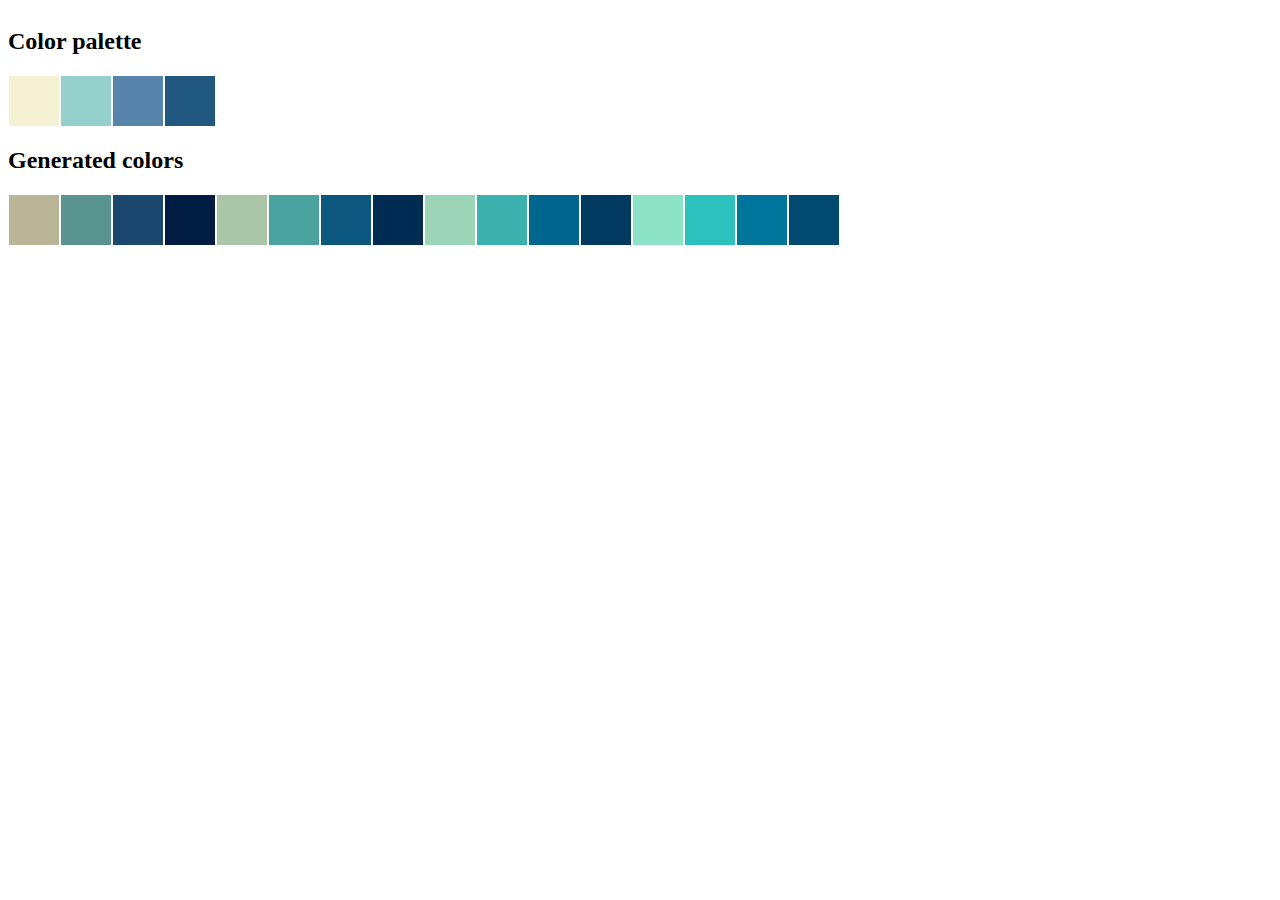
==== color-generator-in-specific-range.html @ cb6464dc "Created d3 charts with color generator from color palette" ====
<!DOCTYPE html>
<html lang="en">
  <head>
    <meta charset="UTF-8" />
    <meta http-equiv="X-UA-Compatible" content="IE=edge" />
    <meta name="viewport" content="width=device-width, initial-scale=1.0" />
    <title>Color Generator</title>
    <style>
      body {
        display: flex;
        flex-direction: column;
        flex-wrap: wrap;
      }
      .square {
        width: 50px;
        height: 50px;
        margin: 1px;
      }
      .color1 {
        background-color: rgb(245, 242, 212);
      }
      .color2 {
        background-color: rgb(149, 208, 204);
      }
      .color3 {
        background-color: rgb(86, 132, 171);
      }
      .color4 {
        background-color: rgb(33, 88, 127);
      }
      .squares-wrapper {
          display: flex;
          flex-wrap: wrap;
          flex-direction: row;
      }
    </style>
  </head>
  <body>
      <h2>
          Color palette
      </h1>
    <div class="squares-wrapper">
      <div class="square color1"></div>
      <div class="square color2"></div>
      <div class="square color3"></div>
      <div class="square color4"></div>
    </div>
    <h2>
        Generated colors
    </h1>
    <div class="squares-wrapper" id="generated-colors"></div>
    <script type="application/javascript">
      function generateRandom(min = 0, max = 100) {
        const difference = max - min;
        let rand = Math.random();
        rand = Math.floor(rand * difference);
        rand = rand + min;
        return rand;
      }
      const r = () => (Math.random() * 256) >> 0;
      const color = `rgb(${r()}, ${r()}, ${r()})`;

      function createdColoredSquare(color) {
        const div = document.createElement("div");
        div.classList.add("square");
        div.style.backgroundColor = color;
        return div;
      }

      function insertColoredSquare(color) {
        const div = createdColoredSquare(color);
        document.getElementById("generated-colors").appendChild(div);
      }

      const COLOR_SCHEMES = [
        [245, 242, 212],
        [149, 208, 204],
        [86, 132, 171],
        [33, 88, 127],
      ];

      const ABSOLUTE_RANGE = 60;
      const getRangeForRgbPart = (rgbPart) => {
        const min = rgbPart - ABSOLUTE_RANGE;
        const max = rgbPart + ABSOLUTE_RANGE;
        return [min < 0 ? 0 : min, max > 255 ? 255 : max];
      };

      function generateRandomColorsFromColorSchemes(colorSchemes, colorsAmount) {
        const colors = [];
        let j = 0;
        for (let i = 0; i < colorsAmount; i++) {
          const colorScheme = colorSchemes[j];
          if (j >= colorSchemes.length - 1) {
            j = 0;
          } else {
            j++;
          }
          const [rMin, rMax] = getRangeForRgbPart(colorScheme[0]);
          const [gMin, gMax] = getRangeForRgbPart(colorScheme[1]);
          const [bMin, bMax] = getRangeForRgbPart(colorScheme[2]);
          colors.push(
            `rgb(
                ${generateRandom(rMin, rMax)}, 
                ${generateRandom(gMin, gMax)}, 
                ${generateRandom(bMin, bMax)},
            )`
          );
        }
        return colors;
      }

      function generateUniqueColorsFromColorScheme(colorSchemes, newColorSchemeStep = 5) {
        const colors = [];
        const cache = {};
        const availableColorsForScheme = ABSOLUTE_RANGE / newColorSchemeStep;
        const colorsMax = availableColorsForScheme * colorSchemes.length;
        const colorsLimit = colorsMax;
        let j = 0;
        for (let i = 0; i < colorsLimit; i++) {
          const colorScheme = colorSchemes[j];
          if (j >= colorSchemes.length - 1) {
            j = 0;
          } else {
            j++;
          }
          if (!cache[j]) {
            const [rMin, rMax] = getRangeForRgbPart(colorScheme[0]);
            const [gMin, gMax] = getRangeForRgbPart(colorScheme[1]);
            const [bMin, bMax] = getRangeForRgbPart(colorScheme[2]);
            cache[j] = {
                rMin, rMax, gMin, gMax, bMin, bMax,
            };
          }
          if (cache[j].rMin <= cache[j].rMax) {
            colors.push(`rgb(${cache[j].rMin}, ${cache[j].gMin}, ${cache[j].bMin})`);
            cache[j].rMin = cache[j].rMin - newColorSchemeStep;
            cache[j].gMin = cache[j].gMin + newColorSchemeStep;
            cache[j].bMin = cache[j].bMin + newColorSchemeStep;
          } else {
              break;
          }
        }
        console.log(colors);
        return colors;
      }

      const colors = generateUniqueColorsFromColorScheme(COLOR_SCHEMES, 15);
      colors.forEach((color) => insertColoredSquare(color));
    </script>
  </body>
</html>
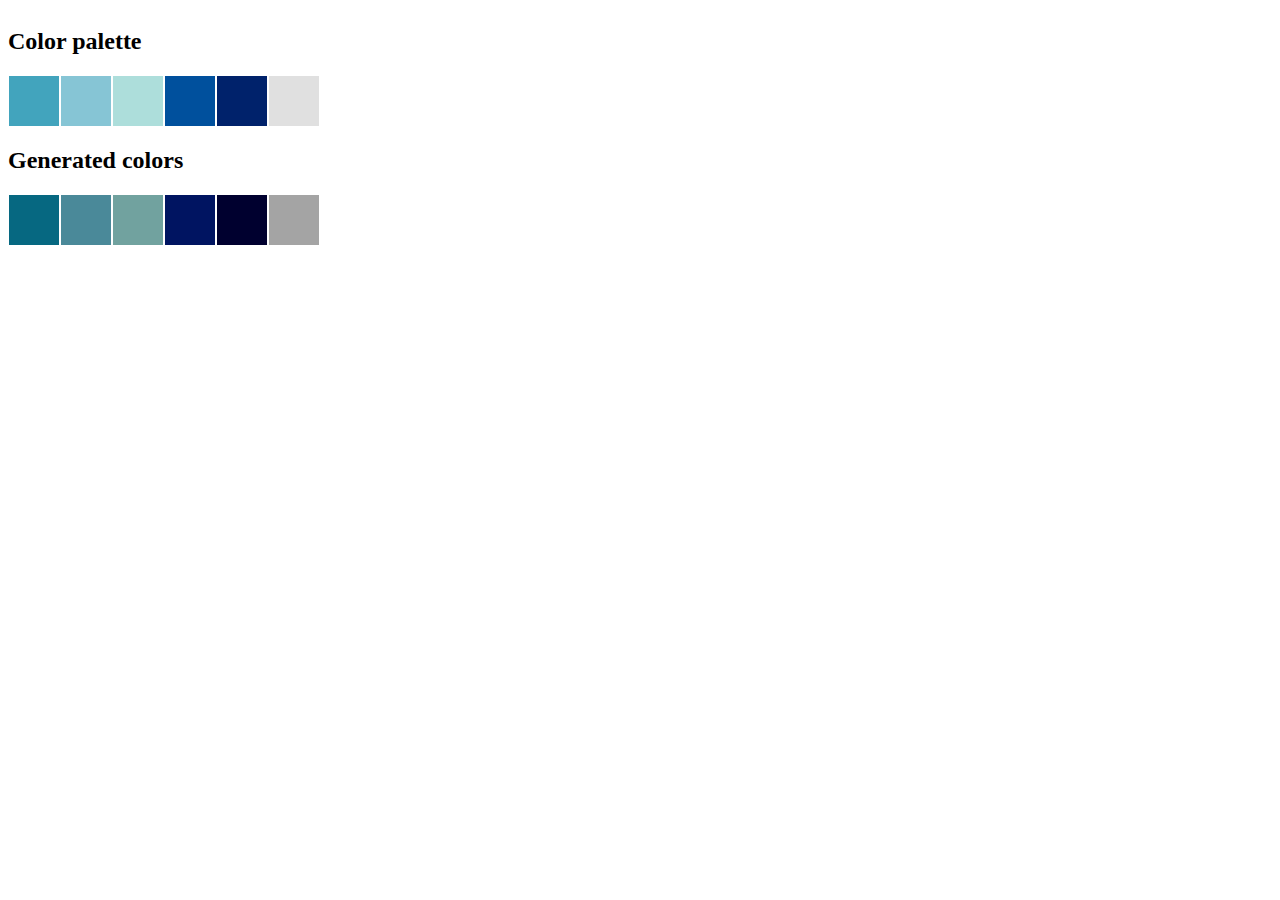
==== commit 9a442cdc: "Added two gauge charts" ====
--- a/color-generator-in-specific-range.html
+++ b/color-generator-in-specific-range.html
@@ -1,152 +1,183 @@
 <!DOCTYPE html>
 <html lang="en">
-  <head>
-    <meta charset="UTF-8" />
-    <meta http-equiv="X-UA-Compatible" content="IE=edge" />
-    <meta name="viewport" content="width=device-width, initial-scale=1.0" />
-    <title>Color Generator</title>
-    <style>
-      body {
-        display: flex;
-        flex-direction: column;
-        flex-wrap: wrap;
-      }
-      .square {
-        width: 50px;
-        height: 50px;
-        margin: 1px;
-      }
-      .color1 {
-        background-color: rgb(245, 242, 212);
-      }
-      .color2 {
-        background-color: rgb(149, 208, 204);
-      }
-      .color3 {
-        background-color: rgb(86, 132, 171);
-      }
-      .color4 {
-        background-color: rgb(33, 88, 127);
-      }
-      .squares-wrapper {
-          display: flex;
-          flex-wrap: wrap;
-          flex-direction: row;
-      }
-    </style>
-  </head>
-  <body>
-      <h2>
-          Color palette
-      </h1>
-    <div class="squares-wrapper">
-      <div class="square color1"></div>
+
+<head>
+  <meta charset="UTF-8" />
+  <meta http-equiv="X-UA-Compatible" content="IE=edge" />
+  <meta name="viewport" content="width=device-width, initial-scale=1.0" />
+  <title>Color Generator</title>
+  <style>
+    body {
+      display: flex;
+      flex-direction: column;
+      flex-wrap: wrap;
+    }
+
+    .square {
+      width: 50px;
+      height: 50px;
+      margin: 1px;
+    }
+
+    .color1 {
+      background-color: rgb(245, 242, 212);
+    }
+
+    .color2 {
+      background-color: rgb(149, 208, 204);
+    }
+
+    .color3 {
+      background-color: rgb(86, 132, 171);
+    }
+
+    .color4 {
+      background-color: rgb(33, 88, 127);
+    }
+
+    .squares-wrapper {
+      display: flex;
+      flex-wrap: wrap;
+      flex-direction: row;
+    }
+  </style>
+</head>
+
+<body>
+  <h2>
+    Color palette
+    </h1>
+    <div id="palette" class="squares-wrapper">
+      <!-- <div class="square color1"></div>
       <div class="square color2"></div>
       <div class="square color3"></div>
-      <div class="square color4"></div>
+      <div class="square color4"></div> -->
     </div>
     <h2>
-        Generated colors
-    </h1>
-    <div class="squares-wrapper" id="generated-colors"></div>
-    <script type="application/javascript">
-      function generateRandom(min = 0, max = 100) {
-        const difference = max - min;
-        let rand = Math.random();
-        rand = Math.floor(rand * difference);
-        rand = rand + min;
-        return rand;
-      }
-      const r = () => (Math.random() * 256) >> 0;
-      const color = `rgb(${r()}, ${r()}, ${r()})`;
+      Generated colors
+      </h1>
+      <div class="squares-wrapper" id="generated-colors"></div>
+      <script type="application/javascript">
+        function generateRandom(min = 0, max = 100) {
+          const difference = max - min;
+          let rand = Math.random();
+          rand = Math.floor(rand * difference);
+          rand = rand + min;
+          return rand;
+        }
+        const r = () => (Math.random() * 256) >> 0;
+        const color = `rgb(${r()}, ${r()}, ${r()})`;
 
-      function createdColoredSquare(color) {
-        const div = document.createElement("div");
-        div.classList.add("square");
-        div.style.backgroundColor = color;
-        return div;
-      }
+        function createdColoredSquare(color) {
+          const div = document.createElement("div");
+          div.classList.add("square");
+          div.style.backgroundColor = color;
+          return div;
+        }
 
-      function insertColoredSquare(color) {
-        const div = createdColoredSquare(color);
-        document.getElementById("generated-colors").appendChild(div);
-      }
+        function insertColoredSquare(color) {
+          const div = createdColoredSquare(color);
+          document.getElementById("generated-colors").appendChild(div);
+        }
 
-      const COLOR_SCHEMES = [
-        [245, 242, 212],
-        [149, 208, 204],
-        [86, 132, 171],
-        [33, 88, 127],
-      ];
+        function insertColoredSquare2(color) {
+          const div = createdColoredSquare(color);
+          document.getElementById("palette").appendChild(div);
+        }
 
-      const ABSOLUTE_RANGE = 60;
-      const getRangeForRgbPart = (rgbPart) => {
-        const min = rgbPart - ABSOLUTE_RANGE;
-        const max = rgbPart + ABSOLUTE_RANGE;
-        return [min < 0 ? 0 : min, max > 255 ? 255 : max];
-      };
+        // const COLOR_SCHEMES = [
+        //   [245, 242, 212],
+        //   [149, 208, 204],
+        //   [86, 132, 171],
+        //   [33, 88, 127],
+        // ];
 
-      function generateRandomColorsFromColorSchemes(colorSchemes, colorsAmount) {
-        const colors = [];
-        let j = 0;
-        for (let i = 0; i < colorsAmount; i++) {
-          const colorScheme = colorSchemes[j];
-          if (j >= colorSchemes.length - 1) {
-            j = 0;
-          } else {
-            j++;
-          }
-          const [rMin, rMax] = getRangeForRgbPart(colorScheme[0]);
-          const [gMin, gMax] = getRangeForRgbPart(colorScheme[1]);
-          const [bMin, bMax] = getRangeForRgbPart(colorScheme[2]);
-          colors.push(
-            `rgb(
+        const COLOR_SCHEMES = [
+          [66, 164, 189],
+          [134, 197, 213],
+          [173, 222, 219],
+          [0, 80, 157],
+          [0, 34, 107],
+          [224, 224, 224],
+        ];
+
+        const ABSOLUTE_RANGE = 60;
+        const getRangeForRgbPart = (rgbPart) => {
+          const min = rgbPart - ABSOLUTE_RANGE;
+          const max = rgbPart + ABSOLUTE_RANGE;
+          return [min < 0 ? 0 : min, max > 255 ? 255 : max];
+        };
+
+        function generateRandomColorsFromColorSchemes(colorSchemes, colorsAmount) {
+          const colors = [];
+          let j = 0;
+          for (let i = 0; i < colorsAmount; i++) {
+            const colorScheme = colorSchemes[j];
+            if (j >= colorSchemes.length - 1) {
+              j = 0;
+            } else {
+              j++;
+            }
+            const [rMin, rMax] = getRangeForRgbPart(colorScheme[0]);
+            const [gMin, gMax] = getRangeForRgbPart(colorScheme[1]);
+            const [bMin, bMax] = getRangeForRgbPart(colorScheme[2]);
+            colors.push(
+              `rgb(
                 ${generateRandom(rMin, rMax)}, 
                 ${generateRandom(gMin, gMax)}, 
                 ${generateRandom(bMin, bMax)},
             )`
-          );
+            );
+          }
+          return colors;
         }
-        return colors;
-      }
 
-      function generateUniqueColorsFromColorScheme(colorSchemes, newColorSchemeStep = 5) {
-        const colors = [];
-        const cache = {};
-        const availableColorsForScheme = ABSOLUTE_RANGE / newColorSchemeStep;
-        const colorsMax = availableColorsForScheme * colorSchemes.length;
-        const colorsLimit = colorsMax;
-        let j = 0;
-        for (let i = 0; i < colorsLimit; i++) {
-          const colorScheme = colorSchemes[j];
-          if (j >= colorSchemes.length - 1) {
-            j = 0;
-          } else {
-            j++;
+        function generateUniqueColorsFromColorScheme(colorSchemes, newColorSchemeStep = 5) {
+          const colors = [];
+          const cache = {};
+          const availableColorsForScheme = ABSOLUTE_RANGE / newColorSchemeStep;
+          const colorsMax = availableColorsForScheme * colorSchemes.length;
+          const colorsLimit = colorsMax;
+          let j = 0;
+          for (let i = 0; i < colorsLimit; i++) {
+            const colorScheme = colorSchemes[j];
+            if (j >= colorSchemes.length - 1) {
+              j = 0;
+            } else {
+              j++;
+            }
+            if (!cache[j]) {
+              const [rMin, rMax] = getRangeForRgbPart(colorScheme[0]);
+              const [gMin, gMax] = getRangeForRgbPart(colorScheme[1]);
+              const [bMin, bMax] = getRangeForRgbPart(colorScheme[2]);
+              cache[j] = {
+                rMin, rMax, gMin, gMax, bMin, bMax,
+              };
+            }
+            if (cache[j].rMin <= cache[j].rMax) {
+              colors.push(`rgb(${cache[j].rMin}, ${cache[j].gMin}, ${cache[j].bMin})`);
+              cache[j].rMin = cache[j].rMin + newColorSchemeStep;
+              cache[j].gMin = cache[j].gMin + newColorSchemeStep;
+              cache[j].bMin = cache[j].bMin + newColorSchemeStep;
+            } else {
+              break;
+            }
           }
-          if (!cache[j]) {
-            const [rMin, rMax] = getRangeForRgbPart(colorScheme[0]);
-            const [gMin, gMax] = getRangeForRgbPart(colorScheme[1]);
-            const [bMin, bMax] = getRangeForRgbPart(colorScheme[2]);
-            cache[j] = {
-                rMin, rMax, gMin, gMax, bMin, bMax,
-            };
-          }
-          if (cache[j].rMin <= cache[j].rMax) {
-            colors.push(`rgb(${cache[j].rMin}, ${cache[j].gMin}, ${cache[j].bMin})`);
-            cache[j].rMin = cache[j].rMin - newColorSchemeStep;
-            cache[j].gMin = cache[j].gMin + newColorSchemeStep;
-            cache[j].bMin = cache[j].bMin + newColorSchemeStep;
-          } else {
-              break;
-          }
+          console.log(colors);
+          return colors;
         }
-        console.log(colors);
-        return colors;
-      }
 
-      const colors = generateUniqueColorsFromColorScheme(COLOR_SCHEMES, 15);
-      colors.forEach((color) => insertColoredSquare(color));
-    </script>
-  </body>
-</html>
+
+        COLOR_SCHEMES.forEach(el => {
+          insertColoredSquare2(`rgb(${el[0]}, ${el[1]}, ${el[2]})`)
+        })
+
+        const colors = generateUniqueColorsFromColorScheme(COLOR_SCHEMES, 60);
+        colors.forEach((color) => insertColoredSquare(color));
+
+        
+        
+      </script>
+</body>
+
+</html>